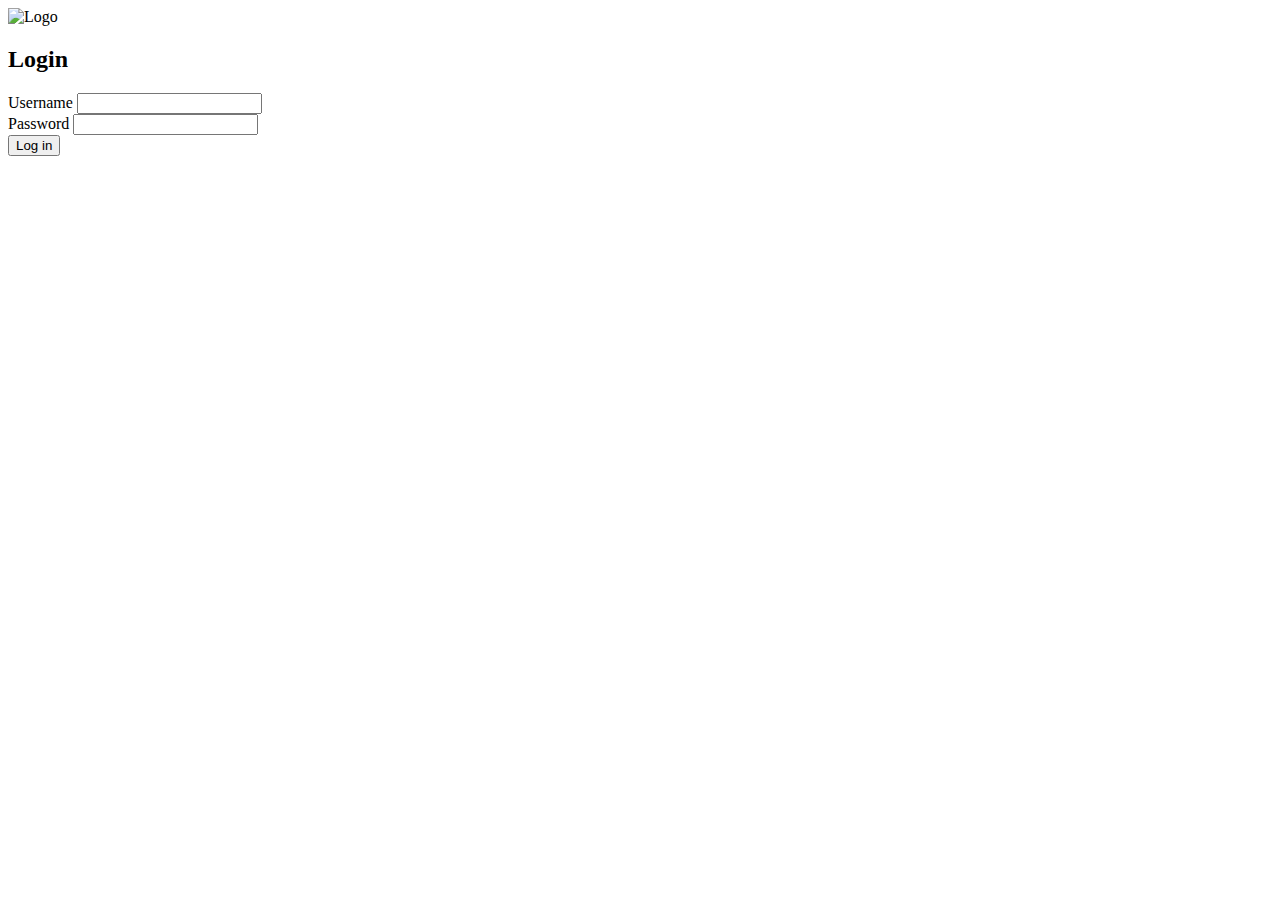
==== login.html @ 956ce14e "Add files via upload" ====
<!DOCTYPE html>
<html lang="en">

<head>
    <meta charset="UTF-8">
    <meta name="viewport" content="width=device-width, initial-scale=1.0">
    <link rel="stylesheet" href="/login-page/login-style.css">
    <title>आजरा साखर कारखाना - login</title>
</head>

<body class="login-body">

    <div class="logo-container">
        <img src="/login-page/bg-imgs/logo.jpg" alt="Logo">
    </div>

    <div class="login-container">
        <h2 class="login-title">Login</h2>

        <form class="login-form">
            <div class="login-input-group">
                <label for="username" class="login-label">Username</label>
                <input type="text" id="username" name="username" class="login-input" required>
            </div>

            <div class="login-input-group">
                <label for="password" class="login-label">Password</label>
                <input type="password" id="password" name="password" class="login-input" required>
            </div>

            <button type="submit" class="login-button">Log in</button>
        </form>
    </div>

    <script src="/login-page/script.js"></script>
</body>

</html>
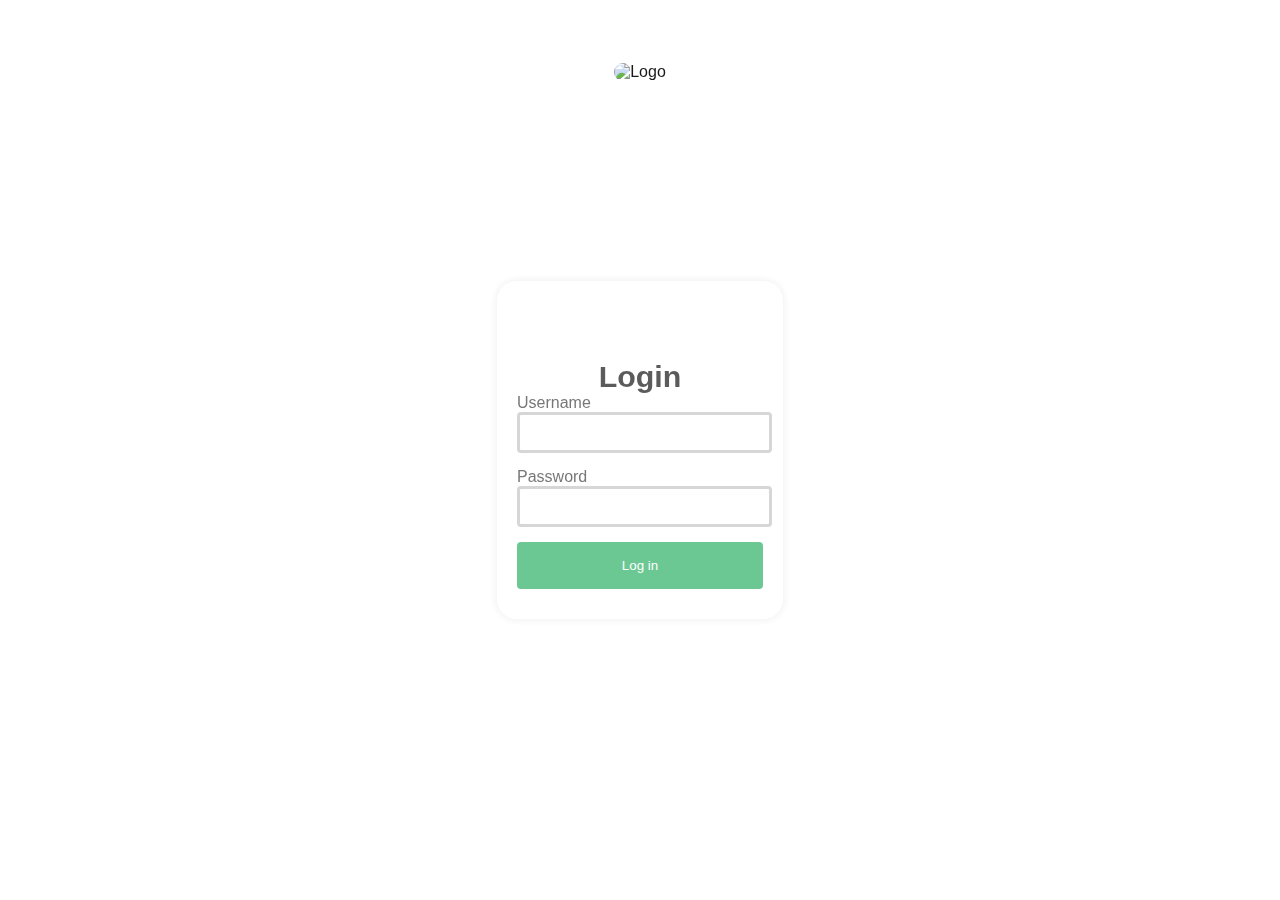
==== commit d7a0222a: "Update login.html" ====
--- a/login.html
+++ b/login.html
@@ -4,7 +4,7 @@
 <head>
     <meta charset="UTF-8">
     <meta name="viewport" content="width=device-width, initial-scale=1.0">
-    <link rel="stylesheet" href="/login-page/login-style.css">
+    <link rel="stylesheet" href="/login-style.css">
     <title>आजरा साखर कारखाना - login</title>
 </head>
 
--- a/login-style.css
+++ b/login-style.css
@@ -0,0 +1,97 @@
+/* login-style.css */
+body, h1, h2, p, input, button {
+    margin: 0;
+    padding: 0;
+}
+
+
+
+body.login-body {
+    font-family: 'Arial', sans-serif;
+    background: url('/login-page/bg-imgs/login-bg.jpg') no-repeat center center fixed;
+    background-size: cover;
+    display: flex;
+    justify-content: center;
+    align-items: center;
+    height: 100vh;
+    margin: 0px;
+}
+
+.logo-container {
+    position: fixed;
+    z-index: 2;
+    top:calc(7%);
+    opacity: 0.9;
+    transition: opacity 0.3s ease;
+    
+}
+
+.logo-container img {
+    border-radius: 122px;
+    width: 160px;
+    height: auto;
+}
+
+.login-container {
+    background-color: rgba(255, 255, 255, 0.5);
+    border-radius: 20px;
+    box-shadow: 0 0 10px rgba(0, 0, 0, 0.1);
+    padding: 20px;
+    width: 246px;
+    height: 298px;
+    opacity: 0.8;
+    transition: background-color 0.3s ease, opacity 0.3s ease;
+}
+
+.login-container:hover {
+    background-color: rgba(255, 255, 255, 1); /* Normal background color on hover */
+    opacity: 1; /* Normal opacity on hover */
+}
+
+.login-title {
+    font-size: 1.9rem;
+    font-weight: bold;
+    text-align: center;
+    margin-top: 58px;
+    
+    color: #333;
+}
+
+.login-form {
+    display: flex;
+    flex-direction: column;
+}
+
+.login-input-group {
+    margin-bottom: 15px;
+}
+
+.login-label {
+    font-size: 16px;
+    color: #555;
+    margin-bottom: 5px;
+}
+
+.login-input {
+    width: 93%;
+    padding: 10px;
+    border: 3px solid #ccc;
+    border-radius: 4px;
+    outline: none;
+}
+
+.login-button {
+    width: 100%;
+    padding: 16px;
+    background-color: #48bb78;
+    color: #fff;
+    border: none;
+    border-radius: 4px;
+    cursor: pointer;
+    transition: background-color 0.3s ease;
+}
+
+.login-button:hover {
+    background-color: #38a169;
+}
+
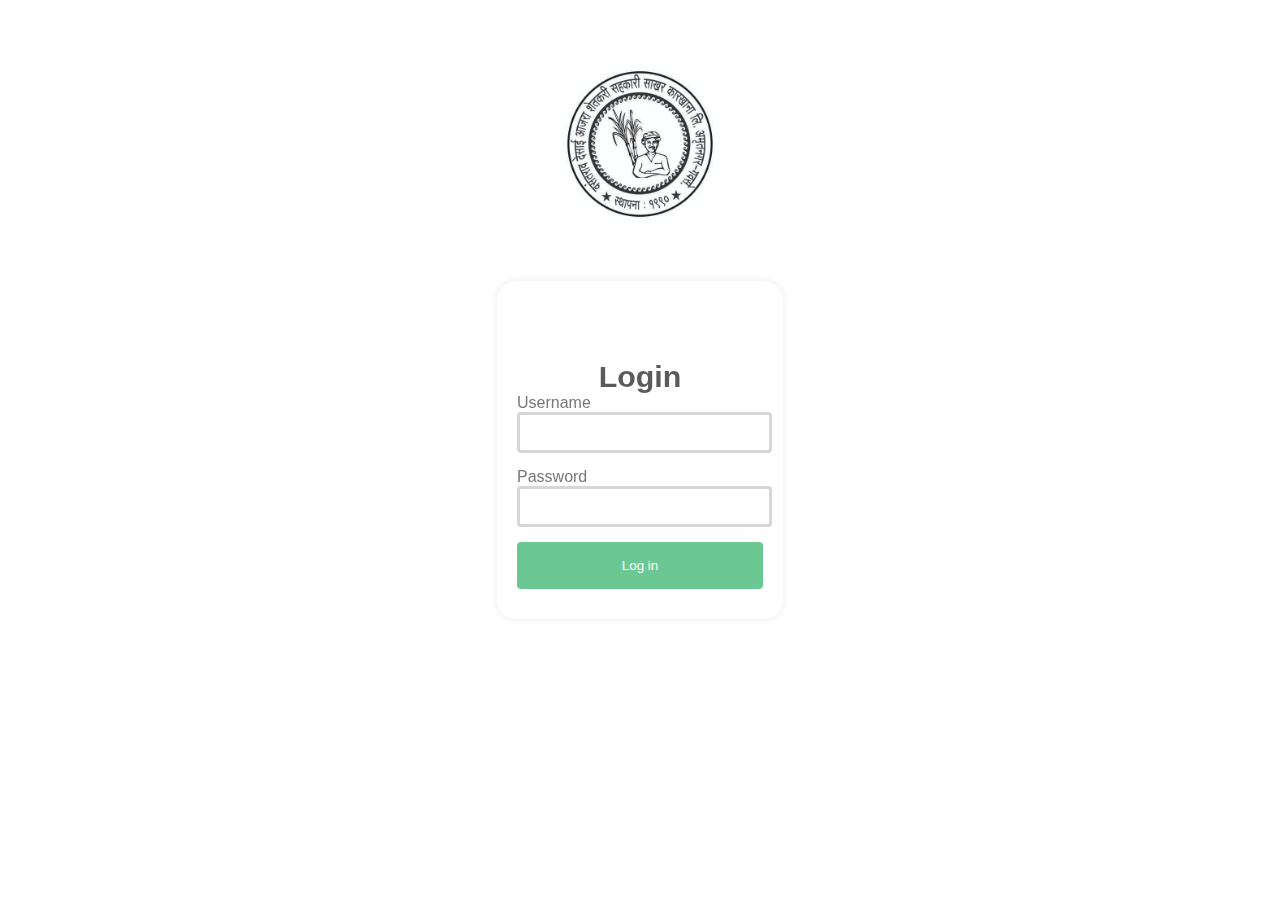
==== commit d7b8bbe7: "Update login.html" ====
--- a/login.html
+++ b/login.html
@@ -4,14 +4,14 @@
 <head>
     <meta charset="UTF-8">
     <meta name="viewport" content="width=device-width, initial-scale=1.0">
-    <link rel="stylesheet" href="/login-style.css">
+    <link rel="stylesheet" href="login-style.css">
     <title>आजरा साखर कारखाना - login</title>
 </head>
 
 <body class="login-body">
 
     <div class="logo-container">
-        <img src="/login-page/bg-imgs/logo.jpg" alt="Logo">
+        <img src="bg-imgs/logo.jpg" alt="Logo">
     </div>
 
     <div class="login-container">
@@ -32,7 +32,7 @@
         </form>
     </div>
 
-    <script src="/login-page/script.js"></script>
+    <script src="script.js"></script>
 </body>
 
 </html>
